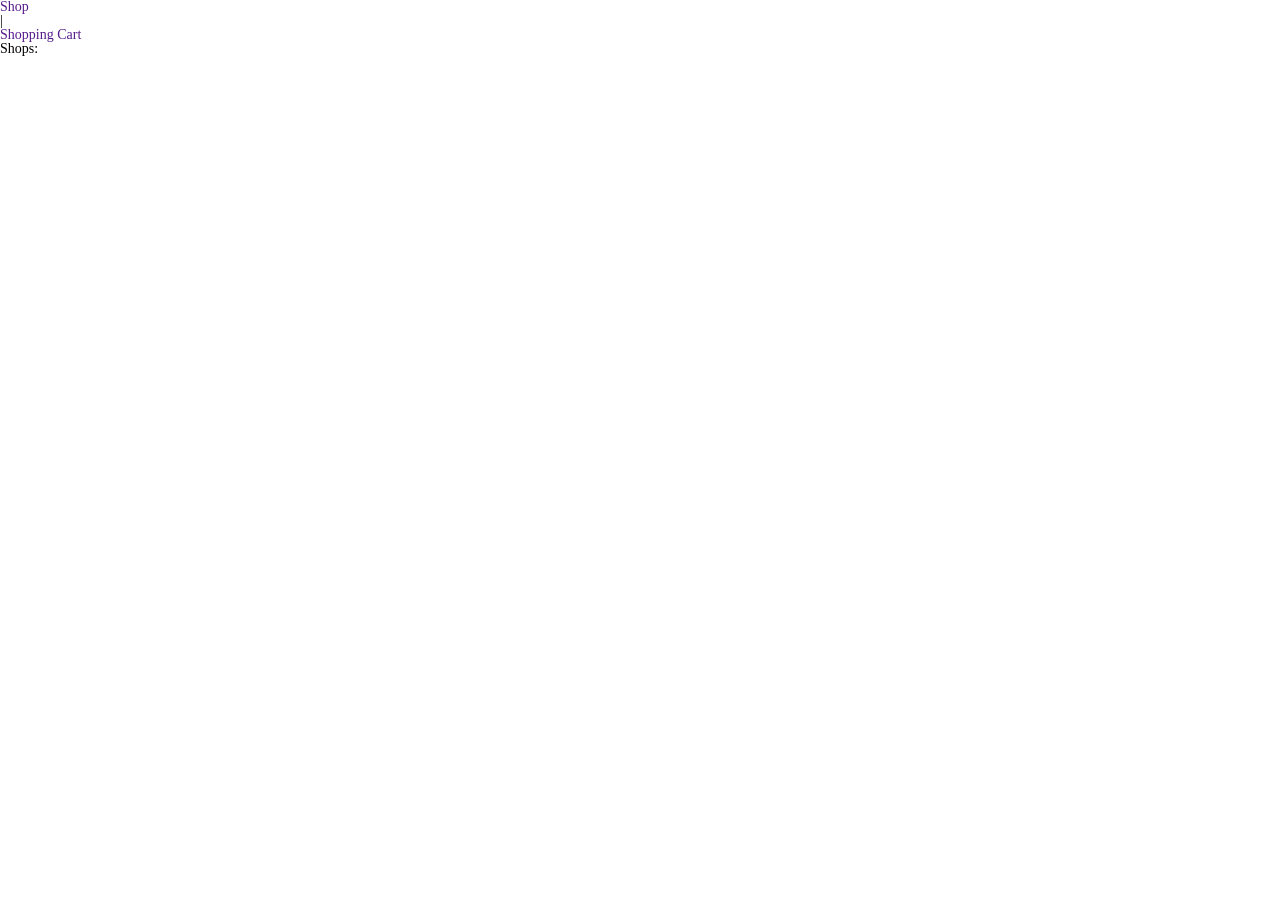
==== frontend/index.html @ 23897041 "add new files and some css" ====
<!DOCTYPE html>
<html lang="en">

<head>
   <meta charset="UTF-8">
   <meta name="viewport" content="width=device-width, initial-scale=1.0">
   <title>Shops page</title>
   <link rel="stylesheet" href="styles/style.css">
</head>

<body>
   <header>
      <nav>
         <a href="" class="navi">Shop</a>
         <p>|</p>
         <a href="" class="navi">Shopping Cart</a>
      </nav>
   </header>
   <aside>
      <h1>Shops:</h1>
      <div>

      </div>
   </aside>
   <main>

   </main>
</body>

</html>
---- frontend/styles/style.css ----
*{
   padding:0;
   margin:0;
   border:0;
}

*,*:before,*:after{
-moz-box-sizing: border-box;
-webkit-box-sizing: border-box;
box-sizing: border-box;
}

:focus,:active{outline:none;}
a:focus,a:active{outline: none;}

nav, footer, header, aside{display: block;}

html, body{
   height: 100%;
   font-size: 100%;
   line-height:1;
   font-size: 14px;
   -ms-text-size-adjust: 100%;
   -moz-text-size-adjust: 100%;
   -webkit-text-size-adjust: 100%;
   width: 100%;
}
input,button,textarea{font-family: inherit;}

input::-ms-clear{display: none;}
button{cursor: pointer;}
button::-moz-focus-inner{padding: 0; border: 0;}
a,a:visited{text-decoration: none;}
a:hover{text-decoration: none;}
ul li {list-style: none;}
img{vertical-align: top;}

h1,h2,h3,h4,h5,h6{font-size: inherit;font-weight:400;}
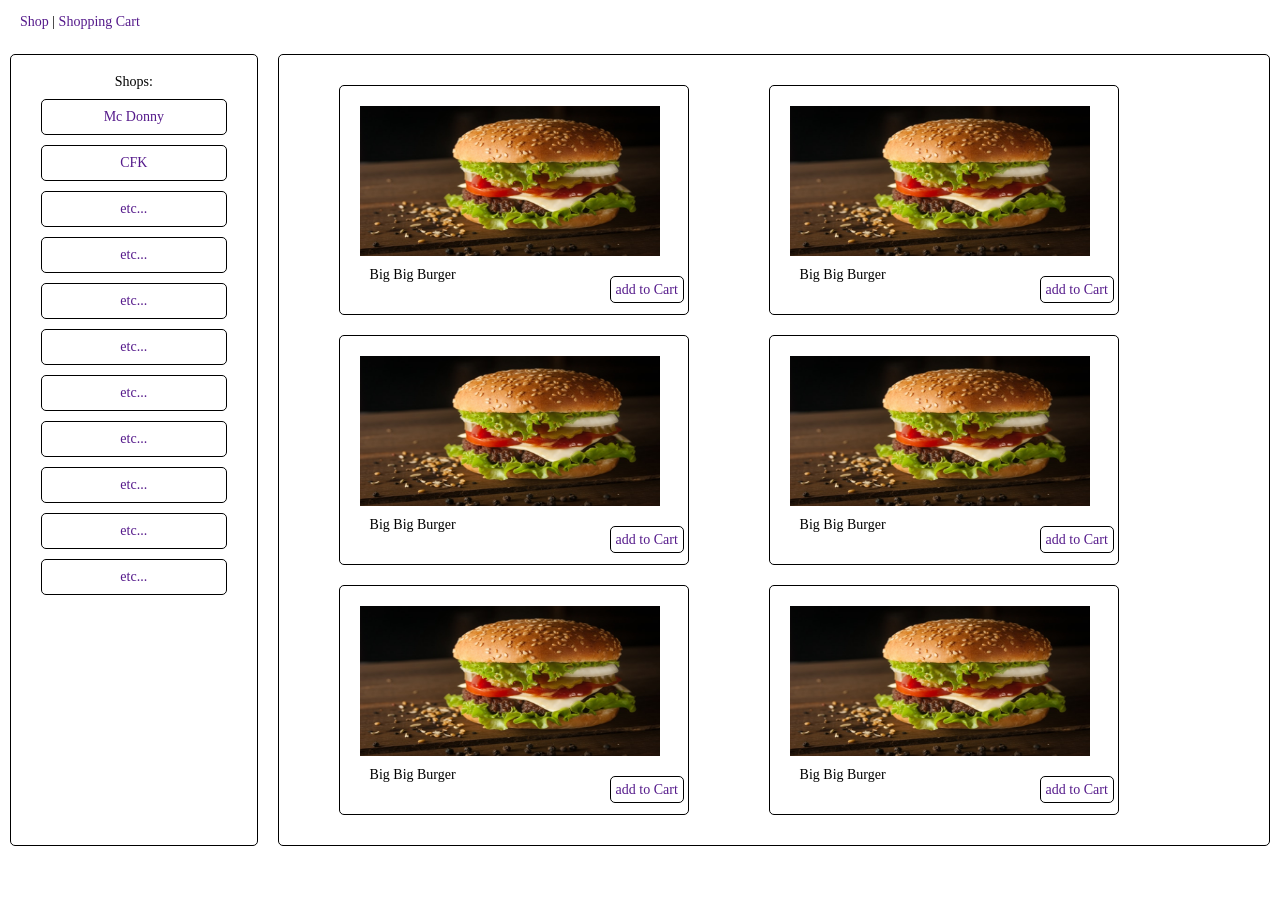
==== commit b4347d6d: "add second page" ====
--- a/frontend/index.html
+++ b/frontend/index.html
@@ -11,20 +11,81 @@
 <body>
    <header>
       <nav>
-         <a href="" class="navi">Shop</a>
-         <p>|</p>
+         <a href="" class="navi">Shop</a> |
          <a href="" class="navi">Shopping Cart</a>
       </nav>
    </header>
-   <aside>
-      <h1>Shops:</h1>
-      <div>
+   <div class="block">
+      <aside>
+         <h1>Shops:</h1>
+         <a href="" class="shop-link-href">
+            <div class="shop-link">Mc Donny</div>
+         </a>
+         <a href="" class="shop-link-href">
+            <div class="shop-link">CFK</div>
+         </a>
+         <a href="" class="shop-link-href">
+            <div class="shop-link">etc...</div>
+         </a>
+         <a href="" class="shop-link-href">
+            <div class="shop-link">etc...</div>
+         </a>
+         <a href="" class="shop-link-href">
+            <div class="shop-link">etc...</div>
+         </a>
+         <a href="" class="shop-link-href">
+            <div class="shop-link">etc...</div>
+         </a>
+         <a href="" class="shop-link-href">
+            <div class="shop-link">etc...</div>
+         </a>
+         <a href="" class="shop-link-href">
+            <div class="shop-link">etc...</div>
+         </a>
+         <a href="" class="shop-link-href">
+            <div class="shop-link">etc...</div>
+         </a>
+         <a href="" class="shop-link-href">
+            <div class="shop-link">etc...</div>
+         </a>
+         <a href="" class="shop-link-href">
+            <div class="shop-link">etc...</div>
+         </a>
 
-      </div>
-   </aside>
-   <main>
-
-   </main>
+      </aside>
+      <main>
+         <div class="purchase">
+            <img src="images/burger.jpg" alt="Burger" width="300" height="150">
+            <p class="name-purchase">Big Big Burger</p>
+            <a href="" class="purchase-link">add to Cart</a>
+         </div>
+         <div class="purchase">
+            <img src="images/burger.jpg" alt="Burger" width="300" height="150">
+            <p class="name-purchase">Big Big Burger</p>
+            <a href="" class="purchase-link">add to Cart</a>
+         </div>
+         <div class="purchase">
+            <img src="images/burger.jpg" alt="Burger" width="300" height="150">
+            <p class="name-purchase">Big Big Burger</p>
+            <a href="" class="purchase-link">add to Cart</a>
+         </div>
+         <div class="purchase">
+            <img src="images/burger.jpg" alt="Burger" width="300" height="150">
+            <p class="name-purchase">Big Big Burger</p>
+            <a href="" class="purchase-link">add to Cart</a>
+         </div>
+         <div class="purchase">
+            <img src="images/burger.jpg" alt="Burger" width="300" height="150">
+            <p class="name-purchase">Big Big Burger</p>
+            <a href="" class="purchase-link">add to Cart</a>
+         </div>
+         <div class="purchase">
+            <img src="images/burger.jpg" alt="Burger" width="300" height="150">
+            <p class="name-purchase">Big Big Burger</p>
+            <a href="" class="purchase-link">add to Cart</a>
+         </div>
+      </main>
+   </div>
 </body>
 
 </html>
--- a/frontend/styles/style.css
+++ b/frontend/styles/style.css
@@ -35,4 +35,214 @@
 ul li {list-style: none;}
 img{vertical-align: top;}
 
-h1,h2,h3,h4,h5,h6{font-size: inherit;font-weight:400;}+h1,h2,h3,h4,h5,h6{font-size: inherit;font-weight:400;}
+
+
+html, body{
+   height: auto;
+}
+header{
+   margin:15px;
+   margin-left: 20px;
+}
+aside{
+   margin:10px;
+   padding: 20px;
+   border: 1px solid black;
+   width: 600px;
+   height: 88vh;
+   border-radius: 5px;
+   text-align: center;
+   overflow-y: auto;
+}
+aside::-webkit-scrollbar {
+  width: 15px;
+}
+main{
+   border: 1px solid black;
+   border-radius: 5px;
+   display:flex;
+   margin-top:10px;
+   margin-left:10px;
+   margin-right:10px;
+   padding: 20px;
+   height: 88vh;
+   overflow-y: auto;
+   flex-flow: row wrap;
+}
+.block{
+   display:flex;justify-content: flex-start;
+}
+.purchase{
+   border: 1px solid black;
+   border-radius: 5px;
+   margin:10px;
+   padding: 20px;
+   margin-left: 40px;
+   margin-right: 40px;
+   width: 350px;
+   height: 230px;
+}
+.purchase-link{
+   border: 1px solid black;
+   border-radius: 5px;
+   padding: 5px;
+   margin: 5px;
+   position: relative;
+   left: 245px;
+   top: -7px;
+}
+.name-purchase{
+   position: relative;
+   top: 2px;
+   margin: 10px;
+}
+.shop-link{
+   border: 1px solid black;
+   border-radius: 5px;
+   padding: 10px;
+   margin: 10px;
+}
+::-webkit-scrollbar {
+   width: 20px;
+}
+::-webkit-scrollbar-track-piece {
+   border: 1px solid #535353;
+   background-color: #fdfdfd;
+   border-radius: 0.22em;
+}
+::-webkit-scrollbar-thumb {
+   border-radius: 0.22em;
+   border: 1px solid #535353;
+   background: linear-gradient(45deg, rgb(122, 122, 122), rgb(248, 248, 248));
+}
+
+/*  To customize the sliding buttons*/
+::-webkit-scrollbar-button:single-button {
+   background-color: #ffffff;
+   display: block;
+   background-size: 10px;
+   background-repeat: no-repeat;
+   border-radius: 0.22em;
+}
+/* Up */
+::-webkit-scrollbar-button:single-button:vertical:decrement {
+   border-radius: 0.22em;
+   border: 1px solid #535353;
+   height: 16px;
+   width: 16px;
+   background-position: center;
+   background-image: url("../images/gray-up.svg");
+}
+::-webkit-scrollbar-button:single-button:vertical:decrement:hover {
+   background-image: url("../images/black-up.svg");
+}
+::-webkit-scrollbar-button:single-button:vertical:decrement:active {
+   background-image: url("../images/gray-up.svg");
+}
+/* Down */
+::-webkit-scrollbar-button:single-button:vertical:increment {
+   border-radius: 0.22em;
+   border: 1px solid #535353;
+   height: 16px;
+   width: 16px;
+   background-position: center;
+   background-image: url("../images/gray-down.svg");
+}
+::-webkit-scrollbar-button:single-button:vertical:increment:hover {
+   background-image: url("../images/black-down.svg");
+}
+::-webkit-scrollbar-button:single-button:vertical:increment:active {
+   background-image: url("../images/gray-down.svg");
+}
+
+.formation{
+   margin:10px;
+   padding: 20px;
+   border: 1px solid black;
+   width:550px;
+   height: 88vh;
+   border-radius: 5px;
+   overflow-y: auto;
+}
+
+input{
+   border: 1px solid black;
+   border-radius: 5px;
+   width: 300px;
+   height: 30px;
+}
+input::placeholder{
+   text-align: center;
+}
+
+.input-fild{
+   margin:10px;
+   padding: 10px;
+}
+.cart{
+   border: 1px solid black;
+   border-radius: 5px;
+   display:flex;
+   flex-direction: column;
+   margin: 10px;
+   padding: 20px;
+   height: 88vh;
+   overflow-y: auto;
+   width:800px;
+}
+.purchase-cart{
+   display:flex;
+   margin: 10px;
+   padding: 10px;
+   border: 1px solid black;
+   border-radius: 5px;
+   justify-content: space-evenly;
+}
+.chose-interface{
+   display:flex;
+   flex-direction: column;
+   justify-content: center;
+}
+.name-purchase-chose{
+   text-align: center;
+}
+.prise{
+   display:flex;
+   justify-content: center;
+}
+input[type=number]::-webkit-inner-spin-button {
+   opacity: 1
+}
+.confirmation{
+   display:flex;
+   position: absolute;
+   top:88vh;
+   height:50px;
+   left:590px;
+   background-color: #fdfdfd;
+   width: 750px;
+   justify-content: space-evenly;
+}
+.add-cart{
+   margin-top:50px;
+}
+.total-prise{
+   padding: 10px;
+   margin: 10px;
+   display:flex;
+   justify-content: center;
+
+}
+.submit-link{
+   border: 1px solid black;
+   border-radius: 5px;
+   padding: 10px;
+   margin: 10px;
+   width:200px;
+   text-align: center;
+}
+.submit-link:hover{
+   background-color: #7a7a7a;
+   color: #fdfdfd;
+}
